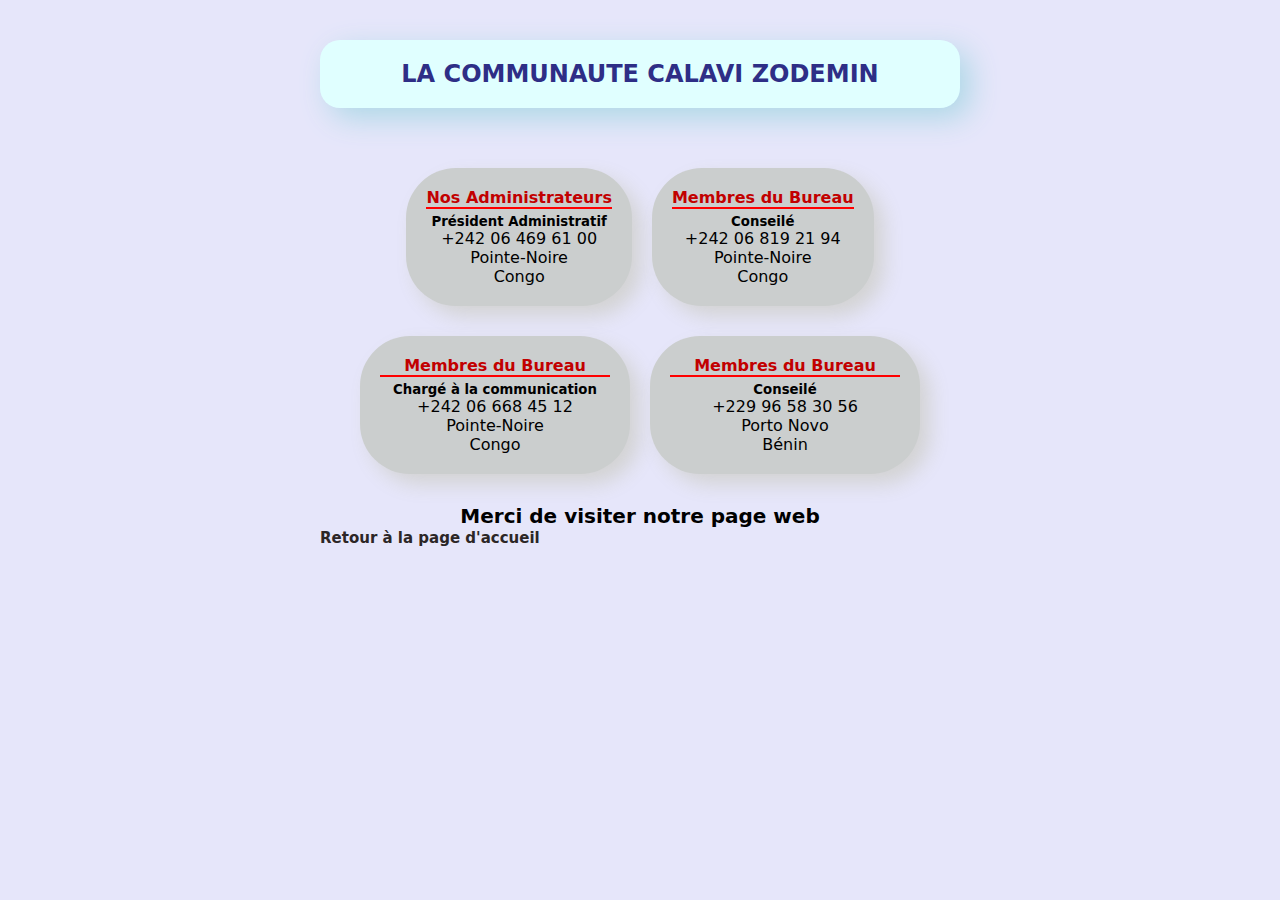
==== contact.html @ cf28e54e "Add files via upload" ====
<!DOCTYPE html>
<html lang="en">
<head>
    <meta charset="UTF-8">
    <meta http-equiv="X-UA-Compatible" content="IE=edge">
    <meta name="viewport" content="width=device-width, initial-scale=1.0">
    <title>Contact</title>
    <link rel="stylesheet" href="contact.css">
</head>
<body>
    <h1>LA COMMUNAUTE CALAVI ZODEMIN</h1>
    <article>
        <section>
            <h4>Nos Administrateurs</h4>
            <h5>Président Administratif</h5>
            <p>+242 06 469 61 00</p>
            <p>Pointe-Noire</p>
            <p>Congo</p>
        </section>
        <section>
            <h4>Membres du Bureau</h4>
            <h5>Conseilé</h5>
            <p>+242 06 819 21 94</p>
            <p>Pointe-Noire</p>
            <p>Congo</p>
        </section>
    </article>
    <article class="list">
        <section>
            <h4>Membres du Bureau</h4>
            <h5>Chargé à la communication</h5>
            <p>+242 06 668 45 12</p>
            <p>Pointe-Noire</p>
            <p>Congo</p>
        </section>
        <section>
            <h4>Membres du Bureau</h4>
            <h5>Conseilé</h5>
            <p>+229 96 58 30 56 </p>
            <p>Porto Novo</p>
            <p>Bénin</p>
        </section>
    </article>
    <p class="text">Merci de visiter notre page web</p>
    <a href="index.html" class="btn">Retour à la page d'accueil</a>
</body>
</html>
---- contact.css ----
*{
    margin: 0;
    padding: 0;
    box-sizing: border-box;
    font-family: system-ui, -apple-system, BlinkMacSystemFont, 'Segoe UI', Roboto, Oxygen, Ubuntu, Cantarell, 'Open Sans', 'Helvetica Neue', sans-serif;
}
body{
    margin: 0 auto 20px auto;
    width: 50%;
    background: lavender;
}
h1{
    text-align: center;
    margin-top: 40px;
    background-color: lightcyan;
    box-shadow: 10px 10px 30px lightblue;
    font-size: 1.5em;
    padding: 20px;
    justify-content: center;
    align-items: center;
    position: relative;
    display: block;
    border-radius: 20px;
    color: rgb(46, 46, 134);
}
.text{
    margin-top: 20px;
    text-align: center;
    font-size: 20px;
    font-weight: 600;
    color: black;
    cursor: pointer;
}
.btn{
    text-decoration: none;
    color: rgb(44, 38, 38);
    font-weight: 700;
    font-size: 15px;
}
.btn:hover{
    text-decoration: none;
    color: red;
}
article{
    display: flex;
    justify-content: center;
    margin: 20px;
}
section{
    list-style: none;
    align-items: center;
    padding: 20px;
    margin: auto 10px auto;
    background: rgb(203, 206, 206);
    max-width: 20em;
    margin-top: 40px;
    position: relative;
    text-align: center;
    display: block;
    border-radius: 50px;
    box-shadow: 10px 10px 20px lightgray;
}
section p{
    display: block;
    text-align: center;
}
h4{
    margin-bottom: 5px;
    cursor: pointer;
    color: rgb(194, 0, 0);
    font-weight: 600;
    width: 100%;
    border-bottom: 2px solid red;
}
h4:hover{
    color: rgb(8, 32, 8);
    transition: 0.5s ease-in-out;
}
.list section{
    width: 30vh;
    margin-top: -20px;
    display: flex;
    padding: 20px;
    display: block;
    justify-content: center;
    margin: 10px;
}
.list{
    display: flex;
    justify-content: center;
    margin: 20px;
}
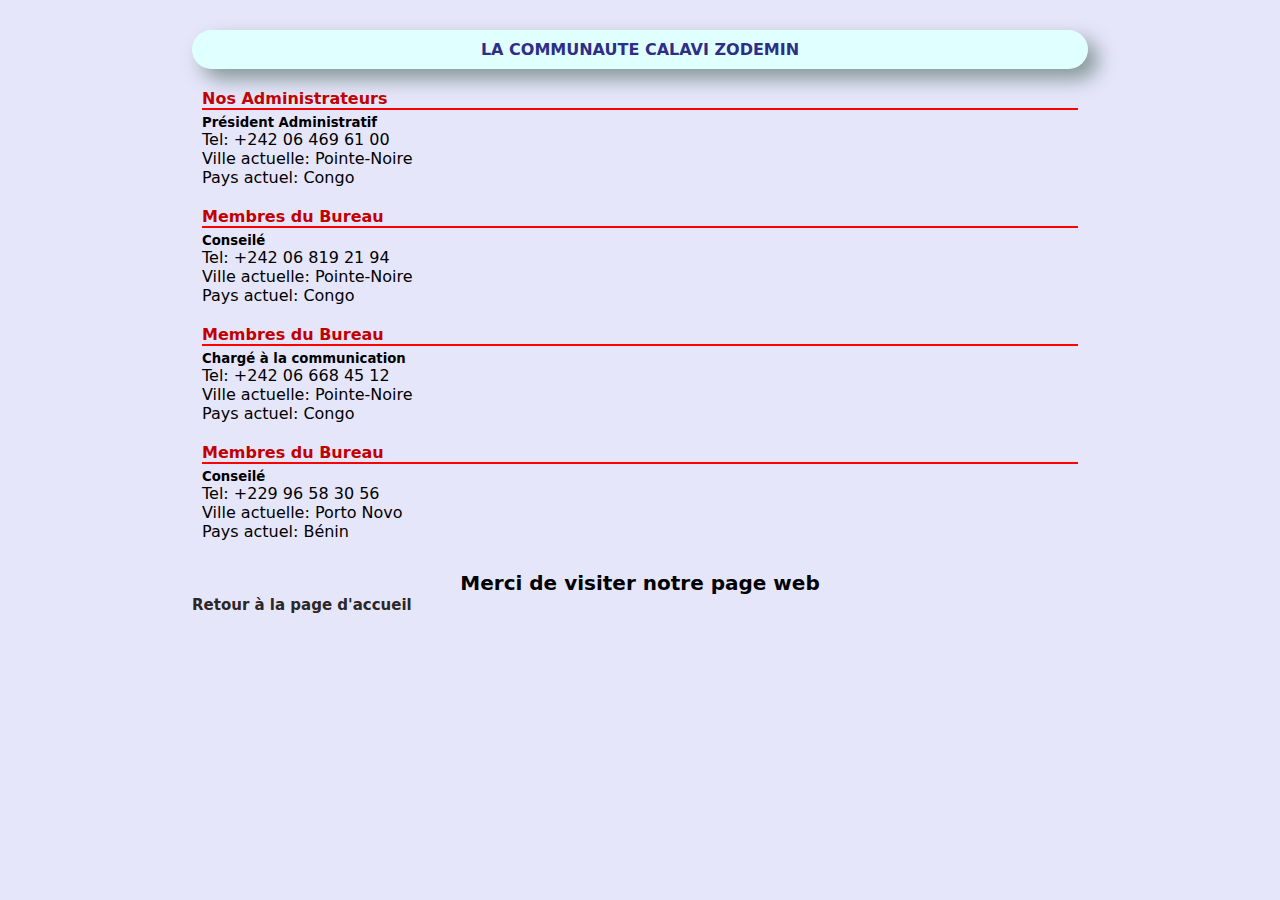
==== commit 17c1e118: "Add files via upload" ====
--- a/contact.html
+++ b/contact.html
@@ -9,36 +9,34 @@
 </head>
 <body>
     <h1>LA COMMUNAUTE CALAVI ZODEMIN</h1>
-    <article>
+    <article class="list">
         <section>
             <h4>Nos Administrateurs</h4>
             <h5>Président Administratif</h5>
-            <p>+242 06 469 61 00</p>
-            <p>Pointe-Noire</p>
-            <p>Congo</p>
+            <p>Tel: +242 06 469 61 00</p>
+            <p>Ville actuelle: Pointe-Noire</p>
+            <p>Pays actuel: Congo</p>
         </section>
         <section>
             <h4>Membres du Bureau</h4>
             <h5>Conseilé</h5>
-            <p>+242 06 819 21 94</p>
-            <p>Pointe-Noire</p>
-            <p>Congo</p>
+            <p>Tel: +242 06 819 21 94</p>
+            <p>Ville actuelle: Pointe-Noire</p>
+            <p>Pays actuel: Congo</p>
         </section>
-    </article>
-    <article class="list">
         <section>
             <h4>Membres du Bureau</h4>
             <h5>Chargé à la communication</h5>
-            <p>+242 06 668 45 12</p>
-            <p>Pointe-Noire</p>
-            <p>Congo</p>
+            <p>Tel: +242 06 668 45 12</p>
+            <p>Ville actuelle: Pointe-Noire</p>
+            <p>Pays actuel: Congo</p>
         </section>
         <section>
             <h4>Membres du Bureau</h4>
             <h5>Conseilé</h5>
-            <p>+229 96 58 30 56 </p>
-            <p>Porto Novo</p>
-            <p>Bénin</p>
+            <p>Tel: +229 96 58 30 56 </p>
+            <p>Ville actuelle: Porto Novo</p>
+            <p>Pays actuel: Bénin</p>
         </section>
     </article>
     <p class="text">Merci de visiter notre page web</p>
--- a/contact.css
+++ b/contact.css
@@ -6,16 +6,18 @@
 }
 body{
     margin: 0 auto 20px auto;
-    width: 50%;
+    width: 70%;
     background: lavender;
 }
 h1{
+    cursor: pointer;
     text-align: center;
-    margin-top: 40px;
+    margin-top: 30px;
     background-color: lightcyan;
-    box-shadow: 10px 10px 30px lightblue;
-    font-size: 1.5em;
-    padding: 20px;
+    box-shadow: 10px 10px 20px rgb(132, 151, 151);
+    font-size: 1em;
+    padding: 10px;
+    font-weight: 700;
     justify-content: center;
     align-items: center;
     position: relative;
@@ -41,29 +43,6 @@
     text-decoration: none;
     color: red;
 }
-article{
-    display: flex;
-    justify-content: center;
-    margin: 20px;
-}
-section{
-    list-style: none;
-    align-items: center;
-    padding: 20px;
-    margin: auto 10px auto;
-    background: rgb(203, 206, 206);
-    max-width: 20em;
-    margin-top: 40px;
-    position: relative;
-    text-align: center;
-    display: block;
-    border-radius: 50px;
-    box-shadow: 10px 10px 20px lightgray;
-}
-section p{
-    display: block;
-    text-align: center;
-}
 h4{
     margin-bottom: 5px;
     cursor: pointer;
@@ -77,16 +56,14 @@
     transition: 0.5s ease-in-out;
 }
 .list section{
-    width: 30vh;
-    margin-top: -20px;
-    display: flex;
-    padding: 20px;
+    width: 100%;
+    display: block;
+    padding: 10px;
     display: block;
     justify-content: center;
-    margin: 10px;
 }
 .list{
-    display: flex;
+    margin: 10px auto 20px auto;
+    display: block;
     justify-content: center;
-    margin: 20px;
 }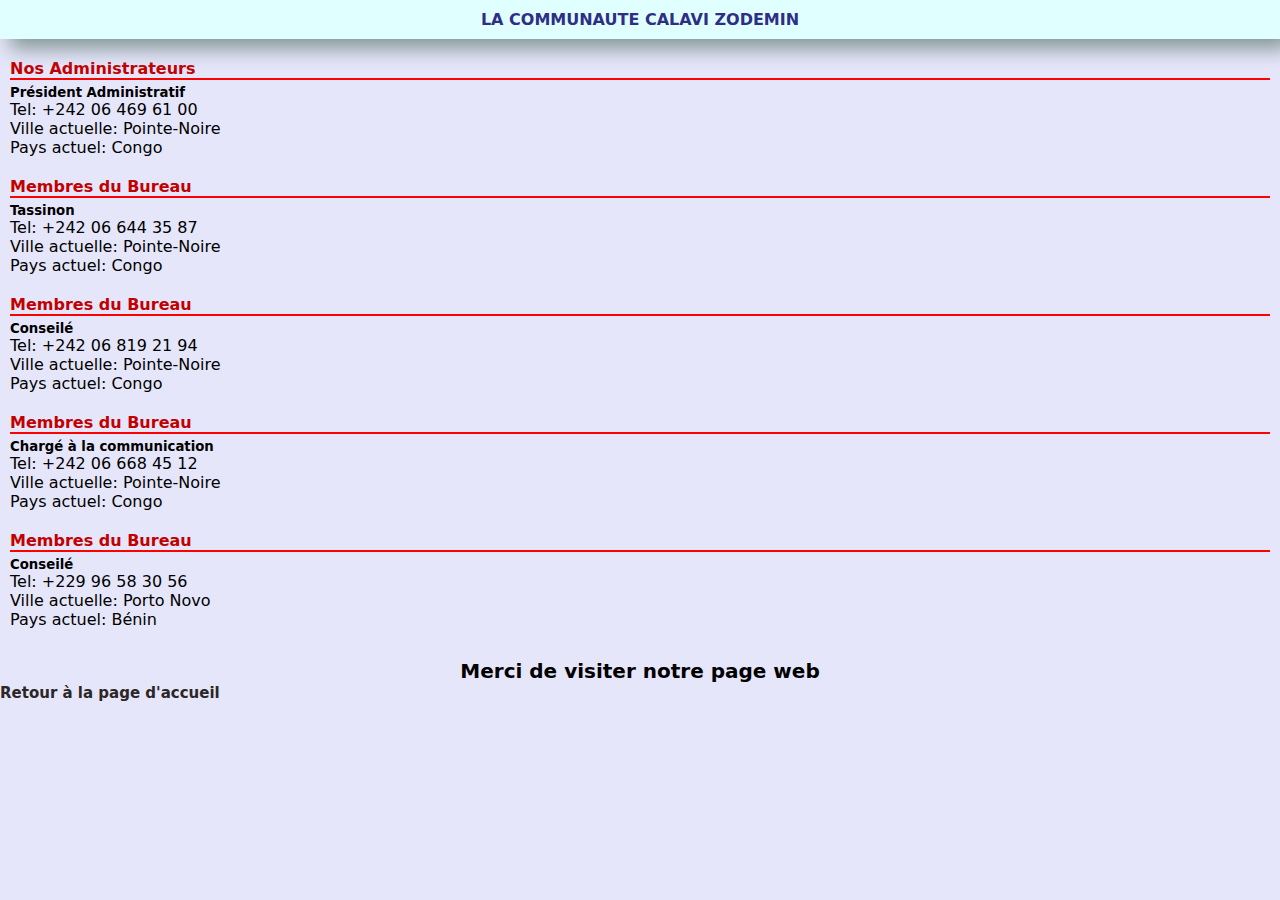
==== commit 19415e08: "Add files via upload" ====
--- a/contact.html
+++ b/contact.html
@@ -14,6 +14,13 @@
             <h4>Nos Administrateurs</h4>
             <h5>Président Administratif</h5>
             <p>Tel: +242 06 469 61 00</p>
+            <p>Ville actuelle: Pointe-Noire</p>
+            <p>Pays actuel: Congo</p>
+        </section>
+        <section>
+            <h4>Membres du Bureau</h4>
+            <h5>Tassinon</h5>
+            <p>Tel: +242 06 644 35 87 </p>
             <p>Ville actuelle: Pointe-Noire</p>
             <p>Pays actuel: Congo</p>
         </section>
--- a/contact.css
+++ b/contact.css
@@ -6,13 +6,12 @@
 }
 body{
     margin: 0 auto 20px auto;
-    width: 70%;
+    width: 100%;
     background: lavender;
 }
 h1{
     cursor: pointer;
     text-align: center;
-    margin-top: 30px;
     background-color: lightcyan;
     box-shadow: 10px 10px 20px rgb(132, 151, 151);
     font-size: 1em;
@@ -22,7 +21,6 @@
     align-items: center;
     position: relative;
     display: block;
-    border-radius: 20px;
     color: rgb(46, 46, 134);
 }
 .text{
@@ -57,13 +55,9 @@
 }
 .list section{
     width: 100%;
-    display: block;
     padding: 10px;
-    display: block;
-    justify-content: center;
 }
 .list{
     margin: 10px auto 20px auto;
     display: block;
-    justify-content: center;
 }